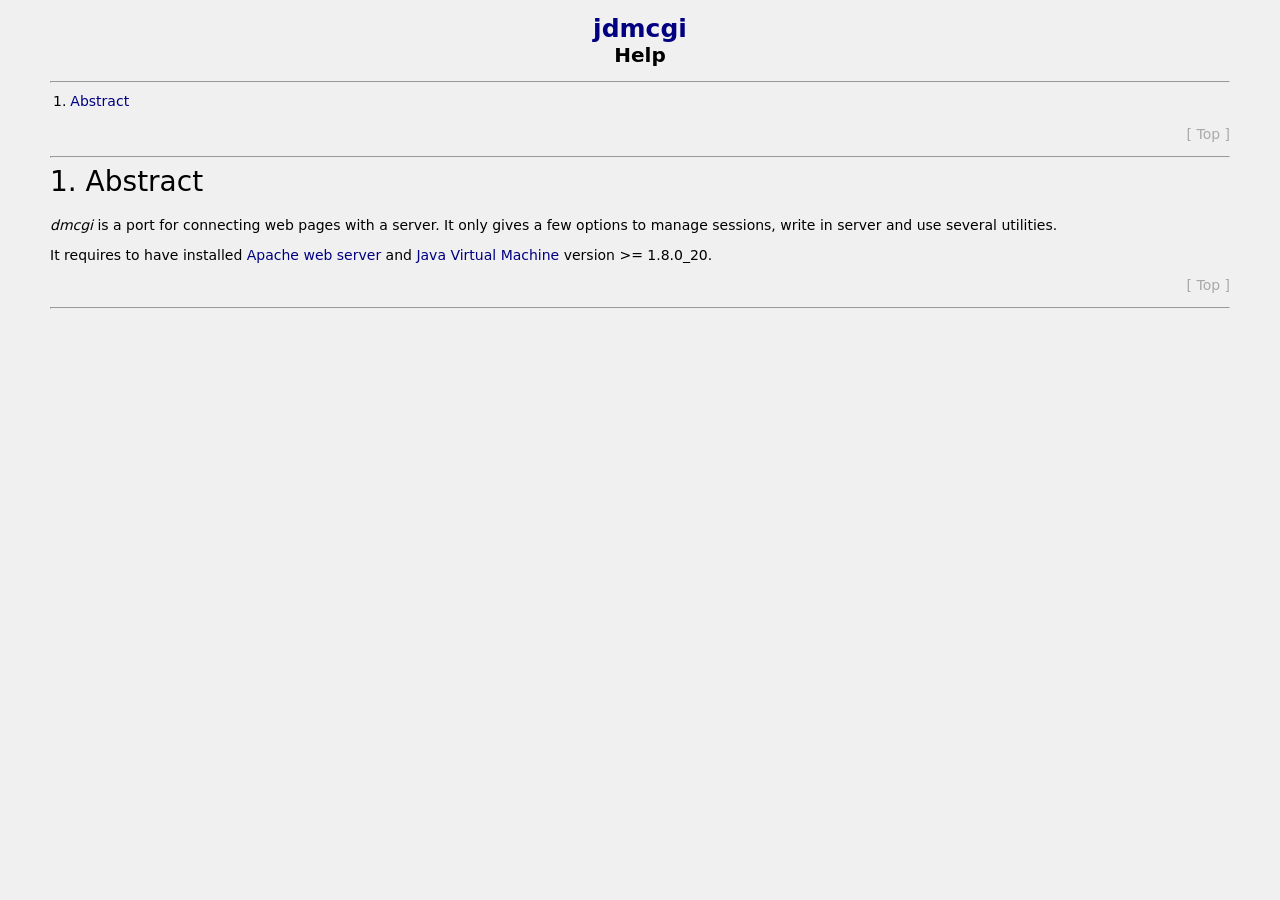
==== doc/wwwdoc/help.html @ 08c05424 "First version" ====
<!doctype html>
<html>
  <head>
  <meta http-equiv="Content-Type" content="text/html; charset=UTF-8" />
  <meta http-equiv="Pragma" content="no-cache" />
  <!-- meta name="lang" content="es" /-->
  <meta name="author" content="ºDeme." />
  <link rel="icon"
        type="image/png"
        href="img/favicon.png">
  <link rel="stylesheet" href="dmdoc1.css" type="text/css" media="all" />
  <script type="text/javascript" src="dmdoc1.js"></script>
  <title>jdmcgi - Help</title>
  <script>
    dmdoc.subsubsectionWithNumber(false);
  </script>
  </head>
  <body>
  	<script>dmdoc.begin("jdmcgi", "Help");</script>

    <script>dmdoc.s("Abstract");</script>
    <p>
    <i>dmcgi</i> is a port for connecting web pages with a server. It only gives a few options to manage sessions, write in server and use several utilities.
    </p>
    <p>
    It requires to have installed <a href=http://httpd.apache.org/">Apache web server</a> and <a href="http://www.java.com">Java Virtual Machine</a> version >= 1.8.0_20.
    </p>
    
    <script>dmdoc.end();</script>
  </body>
</html>
---- doc/wwwdoc/dmdoc1.css ----
/*
 * Copyright 11-jul-2014 ºDeme
 *
 * This file is part of 'dmDoc'.
 *
 * 'dmDoc' is free software: you can redistribute it and/or modify
 * it under the terms of the GNU General Public License as published by
 * the Free Software Foundation, either version 3 of the License.
 *
 * 'dmDoc' is distributed in the hope that it will be useful,
 * but WITHOUT ANY WARRANTY; without even the implied warranty of
 * MERCHANTABILITY or FITNESS FOR A PARTICULAR PURPOSE.  See the
 * GNU General Public License for more details.
 *
 * You should have received a copy of the GNU General Public License
 * along with 'dmDoc'.  If not, see <http://www.gnu.org/licenses/>.
 */

BODY {
  font-family: sans;font-size: 14px;
  margin-right: 50px; margin-left: 50px;
  margin-top: 5px; background-color: #f0f0f0
}

A{
  text-decoration: none; font-family: sans;
  color: #000080; font-weight: normal;font-size:14px;
}
A.index{
  text-decoration: none; font-family: sans;
  color: #000080; font-weight: normal;font-size:14px;
}
A.top{
  text-decoration: none; font-family: sans;
  color: #a9a9a9; font-weight: normal;font-size:14px;
}

TT{color:#400030; font-size: 14px}
pre {
  background-color: rgb(245, 245, 248);
  border: 1px solid rgb(110,130,150);
  padding: 4px; border-radius: 10px;
  font-size:12px;
}
TABLE.border {border: 1px solid rgb(110,130,150);}
TD {font-family: sans;font-size: 14px;
  margin-right: 5px; margin-left: 5px;}
TD.border {border: 1px solid rgb(110,130,150);}
TD.line {border-top:solid 1px}

P.title {
  text-align:center;
}
SPAN.title {
  font-family: sans;
  color: #000080; font-weight: bold;font-size:25px;
}
SPAN.subtitle {
  font-family: sans;
  font-weight: bold;font-size:20px;
}

H1 {font-size:28px;margin-top:0px;font-weight:normal}
H2 {font-size:22px;margin-top:50px;font-weight:normal}
H3 {font-size:17px;font-weight:bold}

.frame {
  background-color: rgb(250, 250, 250);
  border: 1px solid rgb(110,130,150);
  font-family: sans;font-size: 14px;
  padding: 4px;border-radius: 4px;
}
.frame2 {
  background-color: rgb(250, 250, 230);
  border: 1px solid rgb(110,130,150);
  font-family: sans;font-size: 14px;
  padding: 4px;border-radius: 4px;
}
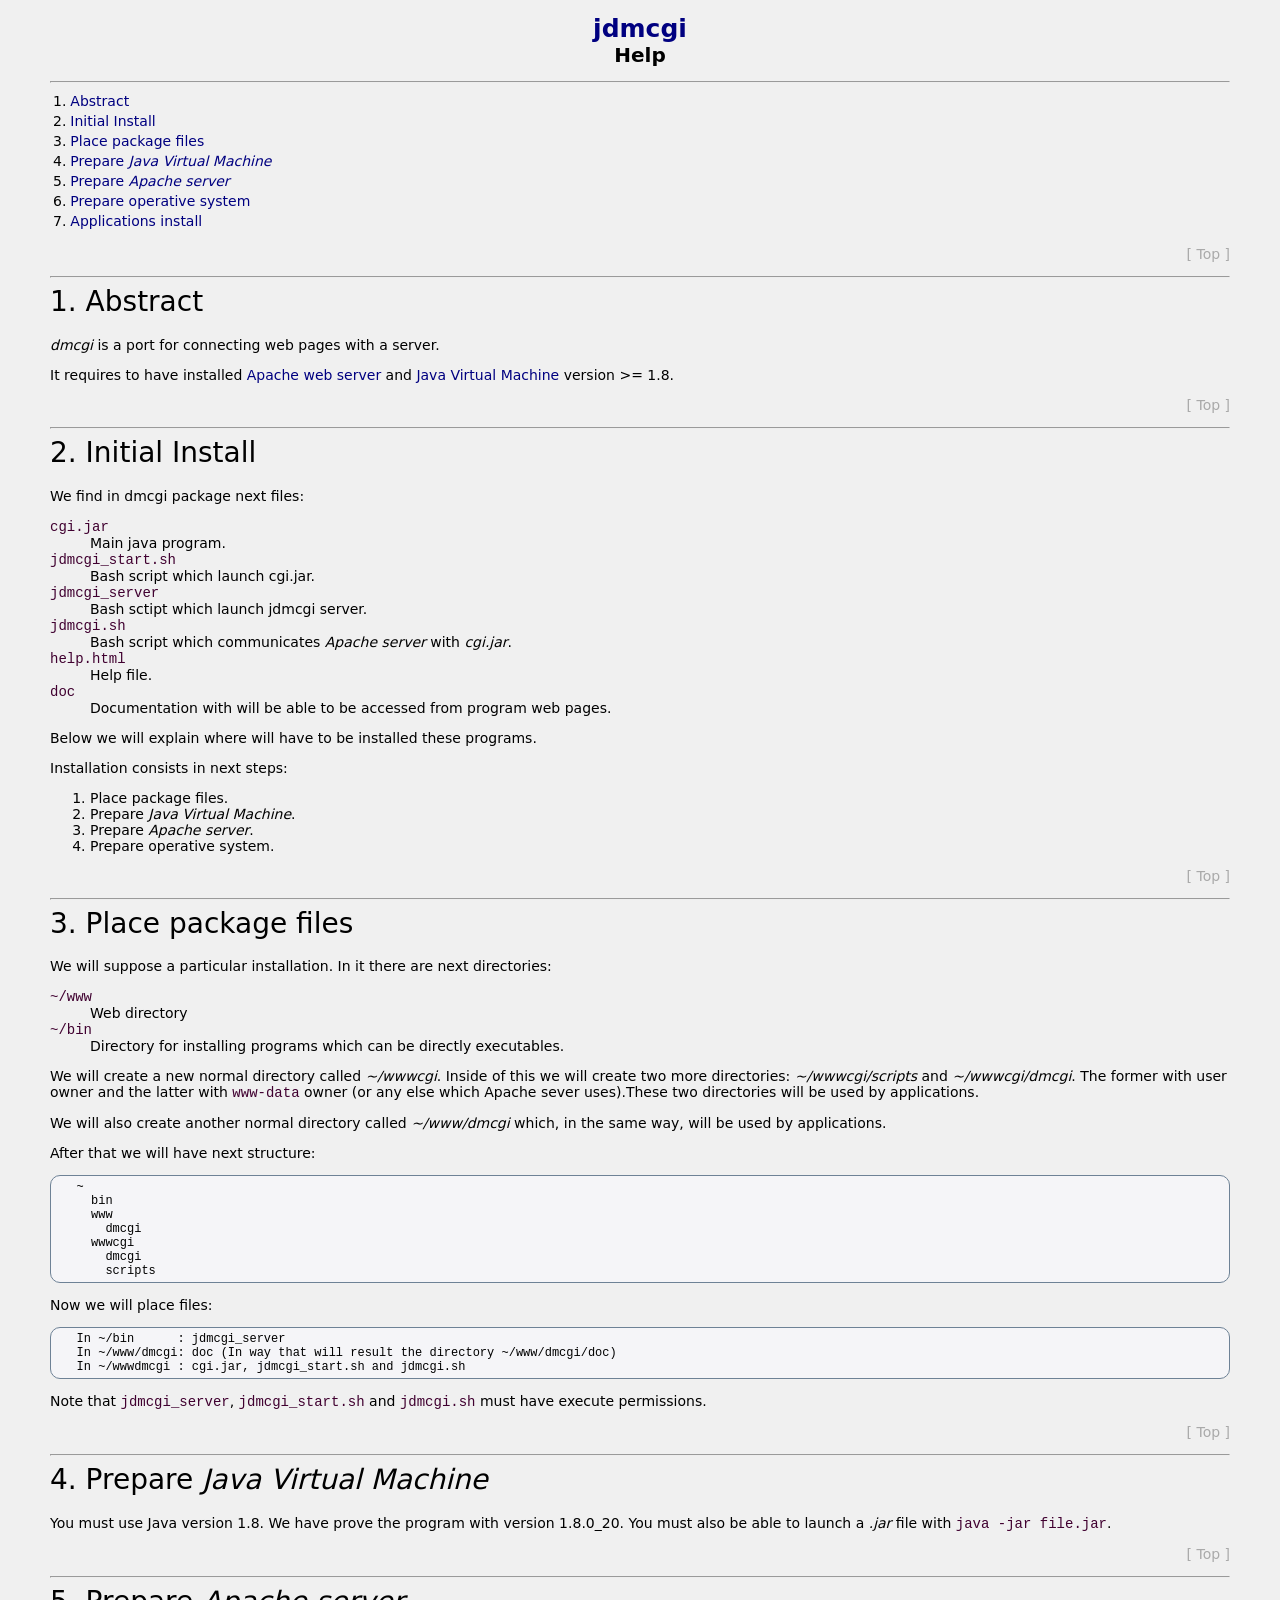
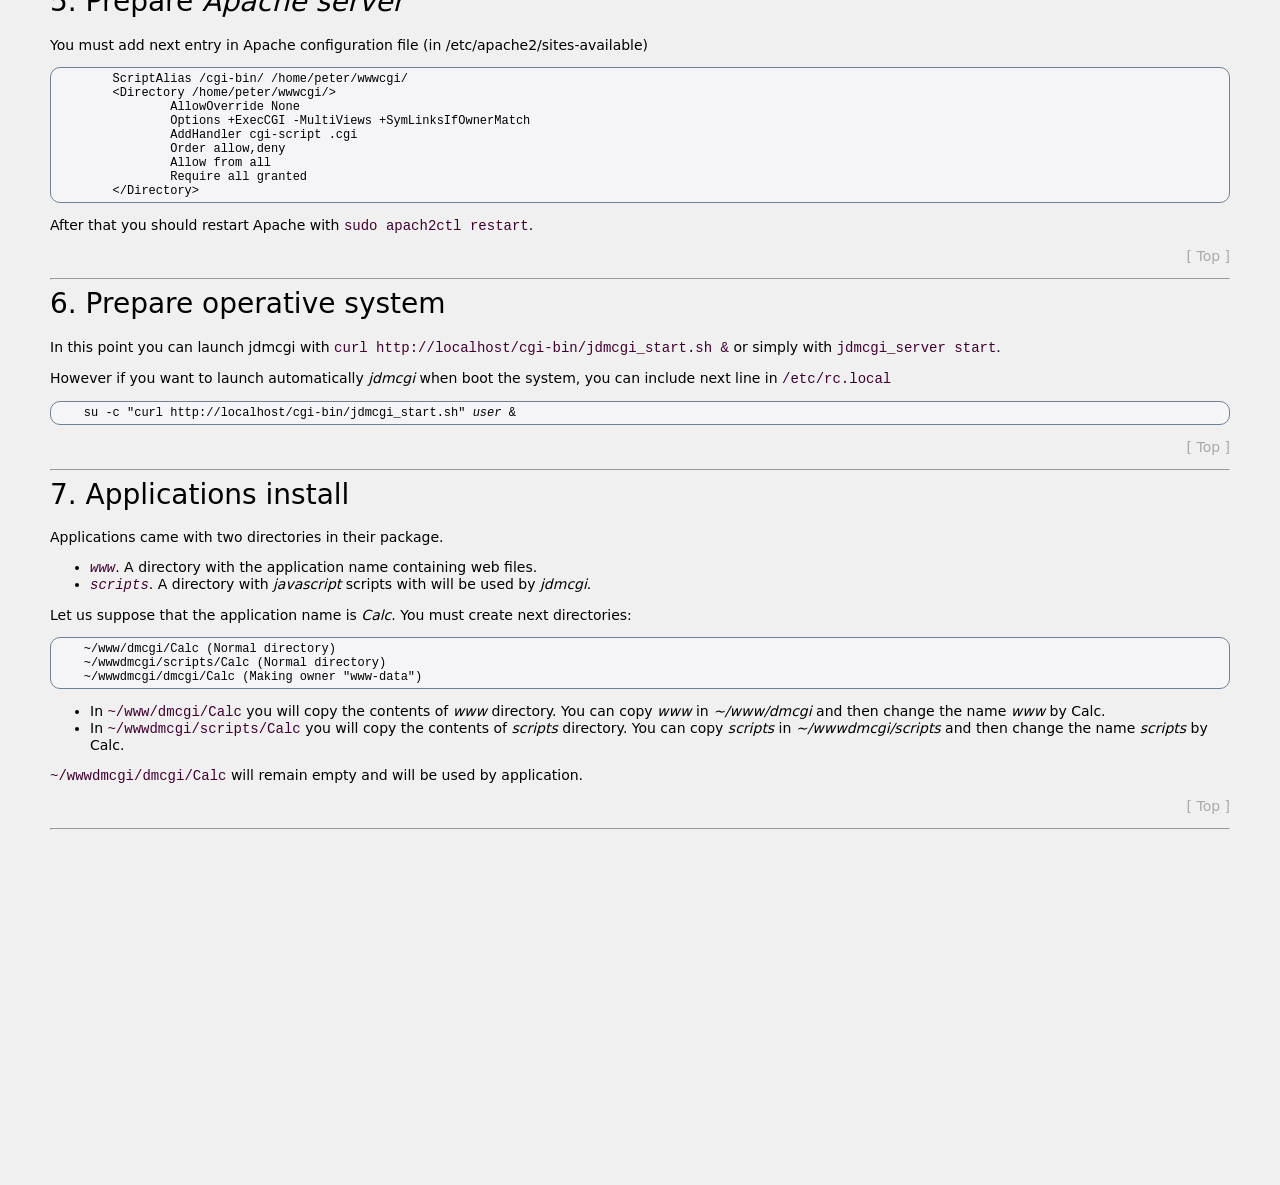
==== commit 8644d4c7: "Add pack & modified help.html" ====
--- a/doc/wwwdoc/help.html
+++ b/doc/wwwdoc/help.html
@@ -20,10 +20,140 @@
 
     <script>dmdoc.s("Abstract");</script>
     <p>
-    <i>dmcgi</i> is a port for connecting web pages with a server. It only gives a few options to manage sessions, write in server and use several utilities.
+    <i>dmcgi</i> is a port for connecting web pages with a server.
     </p>
     <p>
-    It requires to have installed <a href=http://httpd.apache.org/">Apache web server</a> and <a href="http://www.java.com">Java Virtual Machine</a> version >= 1.8.0_20.
+    It requires to have installed <a href=http://httpd.apache.org/">Apache web server</a> and <a href="http://www.java.com">Java Virtual Machine</a> version >= 1.8.
+    </p>
+
+    <script>dmdoc.s("Initial Install");</script>
+    <p>
+    We find in dmcgi package next files:
+    <p>
+    <dl>
+    <dt><tt>cgi.jar</tt></dt>
+      <dd>Main java program.</dd>
+    <dt><tt>jdmcgi_start.sh</tt><dt>
+      <dd>Bash script which launch cgi.jar.</dd>
+    <dt><tt>jdmcgi_server</tt><dt>
+      <dd>Bash sctipt which launch jdmcgi server.</dd>
+    <dt><tt>jdmcgi.sh</tt></dt>
+      <dd>Bash script which communicates <i>Apache server</i> with <i>cgi.jar</i>.</dd>
+    <dt><tt>help.html</tt></dt>
+      <dd>Help file.</dd>
+    <dt><tt>doc</tt></dt>
+      <dd>Documentation with will be able to be accessed from program web pages.</dd>
+    </dl>
+    <p>
+    Below we will explain where will have to be installed these programs.
+    <p>
+    Installation consists in next steps:
+    </p>
+    <ol>
+    <li>Place package files.</li>
+    <li>Prepare <i>Java Virtual Machine</i>.</li>
+    <li>Prepare <i>Apache server</i>.</li>
+    <li>Prepare operative system.</li>
+    </ol>
+    
+    <script>dmdoc.s("Place package files");</script>
+    <p>
+    We will suppose a particular installation. In it there are next directories:
+    </p>
+    <dl>
+    <dt><tt>~/www</tt></dt>
+      <dd>Web directory</dd>
+    <dt><tt>~/bin</tt></dt>
+      <dd>Directory for installing programs which can be directly executables.</dd>
+    </dl>
+    <p>
+    We will create a new normal directory called <i>~/wwwcgi</i>. Inside of this we will create two more directories: <i>~/wwwcgi/scripts</i> and <i>~/wwwcgi/dmcgi</i>. The former with user owner and the latter with <tt>www-data</tt> owner (or any else which Apache sever uses).These two directories will be used by applications.
+   </p>
+   <p>
+   We will also create another normal directory called <i>~/www/dmcgi</i> which, in the same way, will be used by applications.
+   </p>
+   <p>
+   After that we will have next structure:
+   </p>
+   <pre>
+   ~
+     bin
+     www
+       dmcgi
+     wwwcgi
+       dmcgi
+       scripts
+</pre>
+   <p>
+   Now we will place files:
+   </p>
+   <pre>
+   In ~/bin      : jdmcgi_server
+   In ~/www/dmcgi: doc (In way that will result the directory ~/www/dmcgi/doc)
+   In ~/wwwdmcgi : cgi.jar, jdmcgi_start.sh and jdmcgi.sh
+</pre>
+  <p>
+  Note that <tt>jdmcgi_server</tt>, <tt>jdmcgi_start.sh</tt> and <tt>jdmcgi.sh</tt> must have execute permissions.
+  </p>
+
+    <script>dmdoc.s("Prepare <i>Java Virtual Machine</i>");</script>
+    <p>
+    You must use Java version 1.8. We have prove the program with version 1.8.0_20. You must also be able to launch a <i>.jar</i> file with <tt>java -jar file.jar</tt>.
+    </p>
+    
+    <script>dmdoc.s("Prepare <i>Apache server</i>");</script>
+    <p>
+    You must add next entry in Apache configuration file (in </i>/etc/apache2/sites-available</i>)
+    <pre>
+	ScriptAlias /cgi-bin/ /home/peter/wwwcgi/
+	&lt;Directory /home/peter/wwwcgi/>
+		AllowOverride None
+		Options +ExecCGI -MultiViews +SymLinksIfOwnerMatch
+		AddHandler cgi-script .cgi
+		Order allow,deny
+		Allow from all
+		Require all granted
+	&lt;/Directory>
+</pre>
+    <p>
+    After that you should restart Apache with <tt>sudo apach2ctl restart</tt>.
+    </p>
+    
+    <script>dmdoc.s("Prepare operative system");</script>
+    
+    <p>
+    In this point you can launch jdmcgi with <tt>curl http://localhost/cgi-bin/jdmcgi_start.sh &</tt> or simply with <tt>jdmcgi_server start</tt>.
+    </p>
+    <p>
+    However if you want to launch automatically <i>jdmcgi</i> when boot the system, you can include next line in <tt>/etc/rc.local</tt>
+    </p>
+    <pre>
+    su -c "curl http://localhost/cgi-bin/jdmcgi_start.sh" <i>user</i> &
+</pre>
+    
+    <script>dmdoc.s("Applications install");</script>
+    
+    <p>
+    Applications came with two directories in their package.
+    </p>
+    <ul>
+    <li><tt><i>www</i></tt>. A directory with the application name containing web files.</li>
+    <li><tt><i>scripts</i></tt>. A directory with <i>javascript</i> scripts with will be used by <i>jdmcgi</i>.</li>
+    </ul>
+    <p>
+    Let us suppose that the application name is <i>Calc</i>. You must create next directories:
+    </p>
+    <pre>
+    ~/www/dmcgi/Calc (Normal directory)
+    ~/wwwdmcgi/scripts/Calc (Normal directory)
+    ~/wwwdmcgi/dmcgi/Calc (Making owner "www-data")
+</pre>
+    <ul>
+    <li>In <tt>~/www/dmcgi/Calc</tt> you will copy the contents of <i>www</i> directory. You can copy <i>www</i> in <i>~/www/dmcgi</i> and then change the name <i>www</i> by </i>Calc</i>.</li>
+    <li>In <tt>~/wwwdmcgi/scripts/Calc</tt> you will copy the contents of <i>scripts</i> directory. You can copy <i>scripts</i> in <i>~/wwwdmcgi/scripts</i> and then change the name <i>scripts</i> by </i>Calc</i>.</li>
+    </ul>
+    <p>
+    <tt>~/wwwdmcgi/dmcgi/Calc</tt> will remain empty and will be used by application.
     </p>
     
     <script>dmdoc.end();</script>
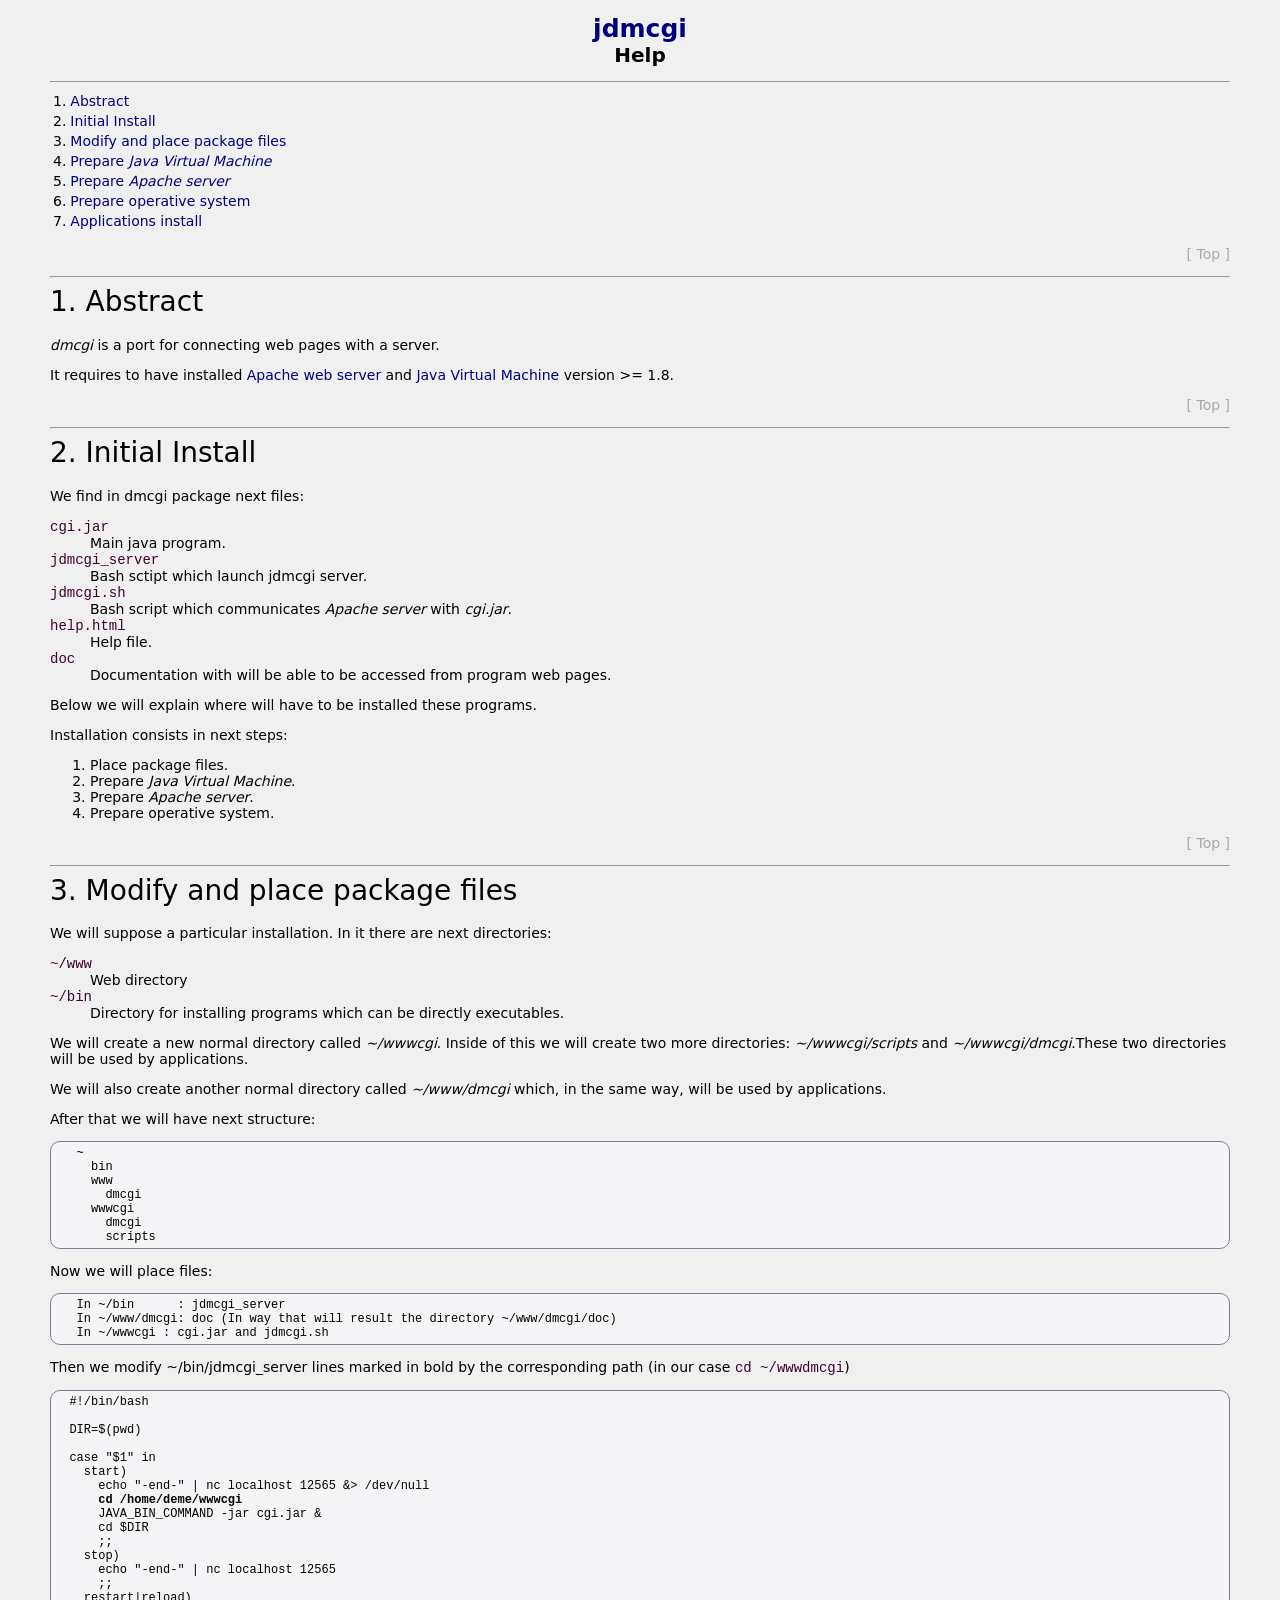
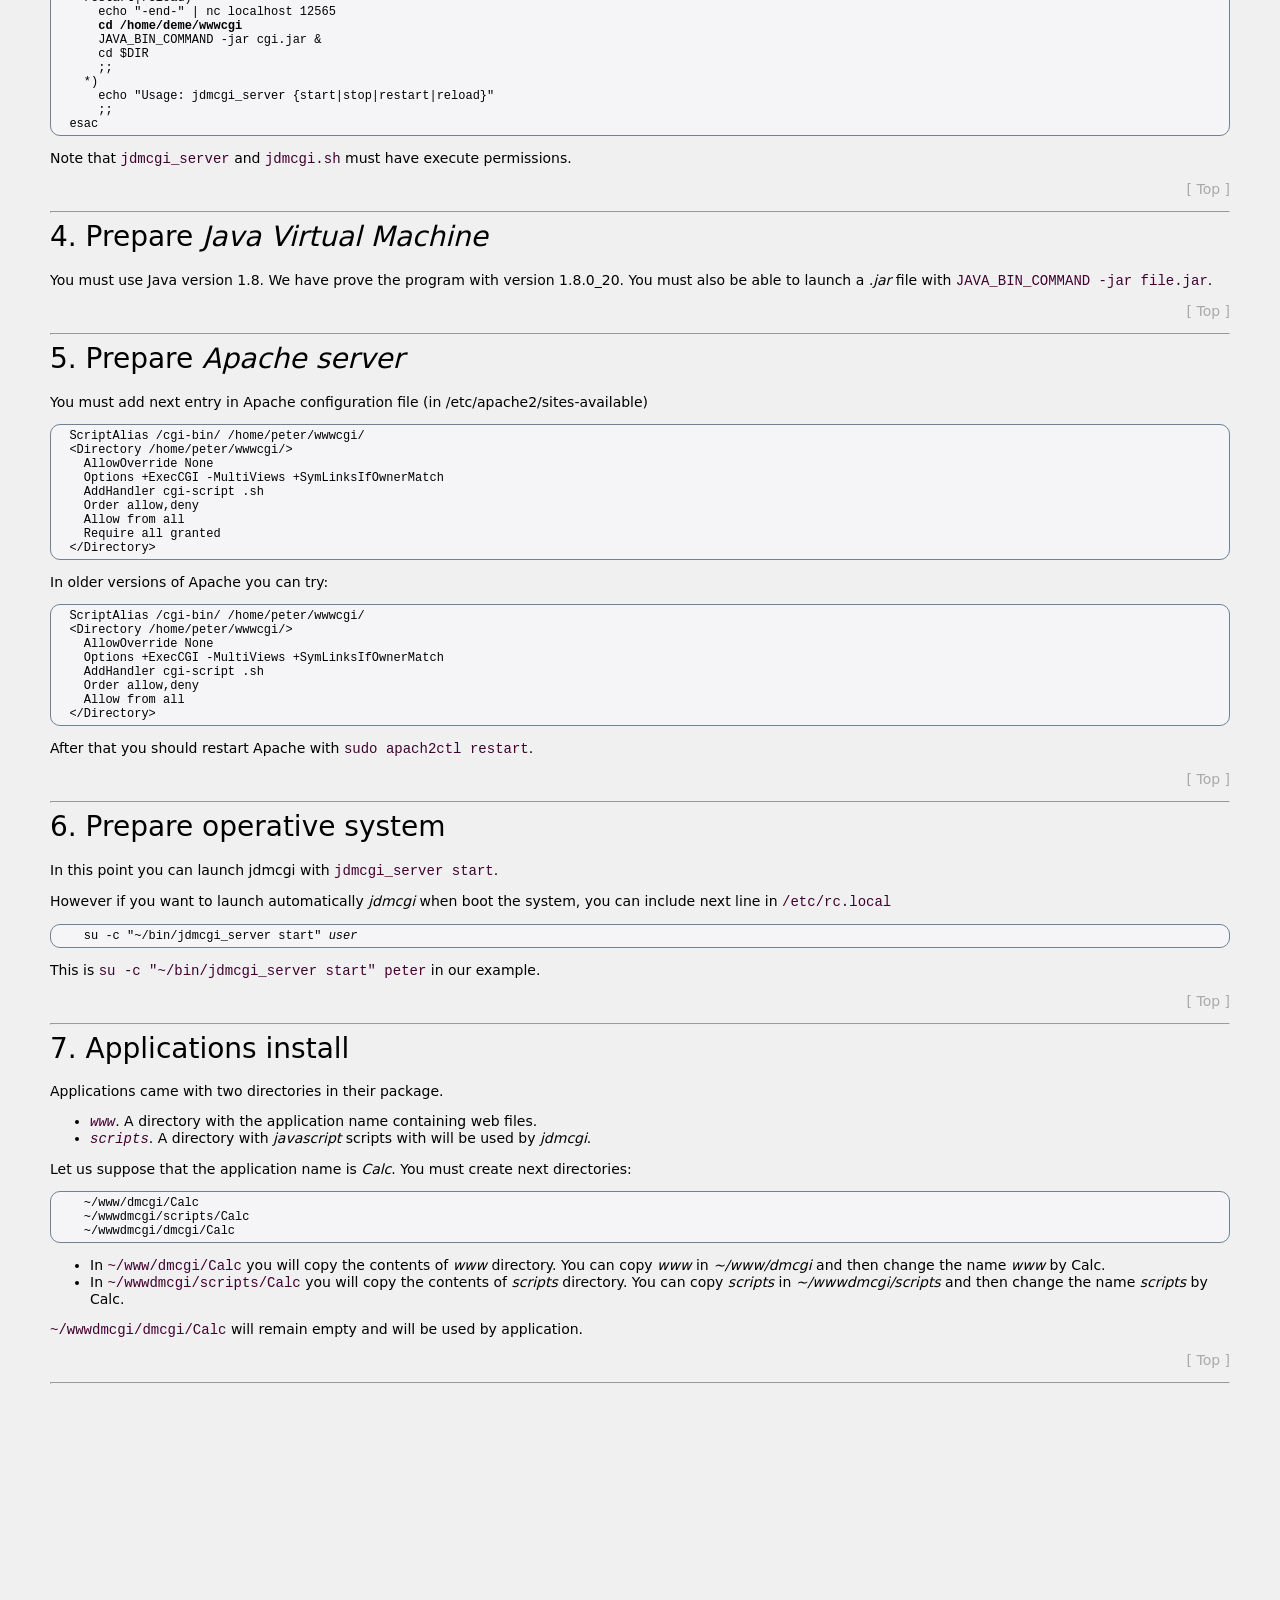
==== commit 2103380c: "Modify scripts" ====
--- a/doc/wwwdoc/help.html
+++ b/doc/wwwdoc/help.html
@@ -16,7 +16,7 @@
   </script>
   </head>
   <body>
-  	<script>dmdoc.begin("jdmcgi", "Help");</script>
+    <script>dmdoc.begin("jdmcgi", "Help");</script>
 
     <script>dmdoc.s("Abstract");</script>
     <p>
@@ -33,8 +33,6 @@
     <dl>
     <dt><tt>cgi.jar</tt></dt>
       <dd>Main java program.</dd>
-    <dt><tt>jdmcgi_start.sh</tt><dt>
-      <dd>Bash script which launch cgi.jar.</dd>
     <dt><tt>jdmcgi_server</tt><dt>
       <dd>Bash sctipt which launch jdmcgi server.</dd>
     <dt><tt>jdmcgi.sh</tt></dt>
@@ -55,8 +53,8 @@
     <li>Prepare <i>Apache server</i>.</li>
     <li>Prepare operative system.</li>
     </ol>
-    
-    <script>dmdoc.s("Place package files");</script>
+        
+    <script>dmdoc.s("Modify and place package files");</script>
     <p>
     We will suppose a particular installation. In it there are next directories:
     </p>
@@ -67,7 +65,7 @@
       <dd>Directory for installing programs which can be directly executables.</dd>
     </dl>
     <p>
-    We will create a new normal directory called <i>~/wwwcgi</i>. Inside of this we will create two more directories: <i>~/wwwcgi/scripts</i> and <i>~/wwwcgi/dmcgi</i>. The former with user owner and the latter with <tt>www-data</tt> owner (or any else which Apache sever uses).These two directories will be used by applications.
+    We will create a new normal directory called <i>~/wwwcgi</i>. Inside of this we will create two more directories: <i>~/wwwcgi/scripts</i> and <i>~/wwwcgi/dmcgi</i>.These two directories will be used by applications.
    </p>
    <p>
    We will also create another normal directory called <i>~/www/dmcgi</i> which, in the same way, will be used by applications.
@@ -90,31 +88,73 @@
    <pre>
    In ~/bin      : jdmcgi_server
    In ~/www/dmcgi: doc (In way that will result the directory ~/www/dmcgi/doc)
-   In ~/wwwdmcgi : cgi.jar, jdmcgi_start.sh and jdmcgi.sh
+   In ~/wwwcgi : cgi.jar and jdmcgi.sh
 </pre>
   <p>
-  Note that <tt>jdmcgi_server</tt>, <tt>jdmcgi_start.sh</tt> and <tt>jdmcgi.sh</tt> must have execute permissions.
+  Then we modify ~/bin/jdmcgi_server lines marked in bold by the corresponding path (in our case <tt>cd ~/wwwdmcgi</tt>)
+  <pre>
+  #!/bin/bash
+
+  DIR=$(pwd)
+
+  case "$1" in
+    start)
+      echo "-end-" | nc localhost 12565 &> /dev/null
+      <b>cd /home/deme/wwwcgi</b>
+      JAVA_BIN_COMMAND -jar cgi.jar &
+      cd $DIR
+      ;;
+    stop)
+      echo "-end-" | nc localhost 12565
+      ;;
+    restart|reload)
+      echo "-end-" | nc localhost 12565
+      <b>cd /home/deme/wwwcgi</b>
+      JAVA_BIN_COMMAND -jar cgi.jar &
+      cd $DIR
+      ;;
+    *)
+      echo "Usage: jdmcgi_server {start|stop|restart|reload}"
+      ;;
+  esac 
+</pre>
+  <p>
+  Note that <tt>jdmcgi_server</tt> and <tt>jdmcgi.sh</tt> must have execute permissions.
   </p>
 
     <script>dmdoc.s("Prepare <i>Java Virtual Machine</i>");</script>
     <p>
-    You must use Java version 1.8. We have prove the program with version 1.8.0_20. You must also be able to launch a <i>.jar</i> file with <tt>java -jar file.jar</tt>.
+    You must use Java version 1.8. We have prove the program with version 1.8.0_20. You must also be able to launch a <i>.jar</i> file with <tt>JAVA_BIN_COMMAND -jar file.jar</tt>.
     </p>
     
     <script>dmdoc.s("Prepare <i>Apache server</i>");</script>
     <p>
     You must add next entry in Apache configuration file (in </i>/etc/apache2/sites-available</i>)
     <pre>
-	ScriptAlias /cgi-bin/ /home/peter/wwwcgi/
-	&lt;Directory /home/peter/wwwcgi/>
-		AllowOverride None
-		Options +ExecCGI -MultiViews +SymLinksIfOwnerMatch
-		AddHandler cgi-script .cgi
-		Order allow,deny
-		Allow from all
-		Require all granted
-	&lt;/Directory>
-</pre>
+  ScriptAlias /cgi-bin/ /home/peter/wwwcgi/
+  &lt;Directory /home/peter/wwwcgi/>
+    AllowOverride None
+    Options +ExecCGI -MultiViews +SymLinksIfOwnerMatch
+    AddHandler cgi-script .sh
+    Order allow,deny
+    Allow from all
+    Require all granted
+  &lt;/Directory>
+</pre>
+    <p>
+    In older versions of Apache you can try:
+    </p>
+    <pre>
+  ScriptAlias /cgi-bin/ /home/peter/wwwcgi/
+  &lt;Directory /home/peter/wwwcgi/>
+    AllowOverride None
+    Options +ExecCGI -MultiViews +SymLinksIfOwnerMatch
+    AddHandler cgi-script .sh
+    Order allow,deny
+    Allow from all
+  &lt;/Directory>
+</pre>
+    
     <p>
     After that you should restart Apache with <tt>sudo apach2ctl restart</tt>.
     </p>
@@ -122,14 +162,17 @@
     <script>dmdoc.s("Prepare operative system");</script>
     
     <p>
-    In this point you can launch jdmcgi with <tt>curl http://localhost/cgi-bin/jdmcgi_start.sh &</tt> or simply with <tt>jdmcgi_server start</tt>.
+    In this point you can launch jdmcgi with <tt>jdmcgi_server start</tt>.
     </p>
     <p>
     However if you want to launch automatically <i>jdmcgi</i> when boot the system, you can include next line in <tt>/etc/rc.local</tt>
     </p>
     <pre>
-    su -c "curl http://localhost/cgi-bin/jdmcgi_start.sh" <i>user</i> &
-</pre>
+    su -c "~/bin/jdmcgi_server start" <i>user</i>
+</pre>
+   <p>
+   This is <tt>su -c "~/bin/jdmcgi_server start" peter</tt> in our example.
+   </p>
     
     <script>dmdoc.s("Applications install");</script>
     
@@ -144,9 +187,9 @@
     Let us suppose that the application name is <i>Calc</i>. You must create next directories:
     </p>
     <pre>
-    ~/www/dmcgi/Calc (Normal directory)
-    ~/wwwdmcgi/scripts/Calc (Normal directory)
-    ~/wwwdmcgi/dmcgi/Calc (Making owner "www-data")
+    ~/www/dmcgi/Calc 
+    ~/wwwdmcgi/scripts/Calc 
+    ~/wwwdmcgi/dmcgi/Calc 
 </pre>
     <ul>
     <li>In <tt>~/www/dmcgi/Calc</tt> you will copy the contents of <i>www</i> directory. You can copy <i>www</i> in <i>~/www/dmcgi</i> and then change the name <i>www</i> by </i>Calc</i>.</li>
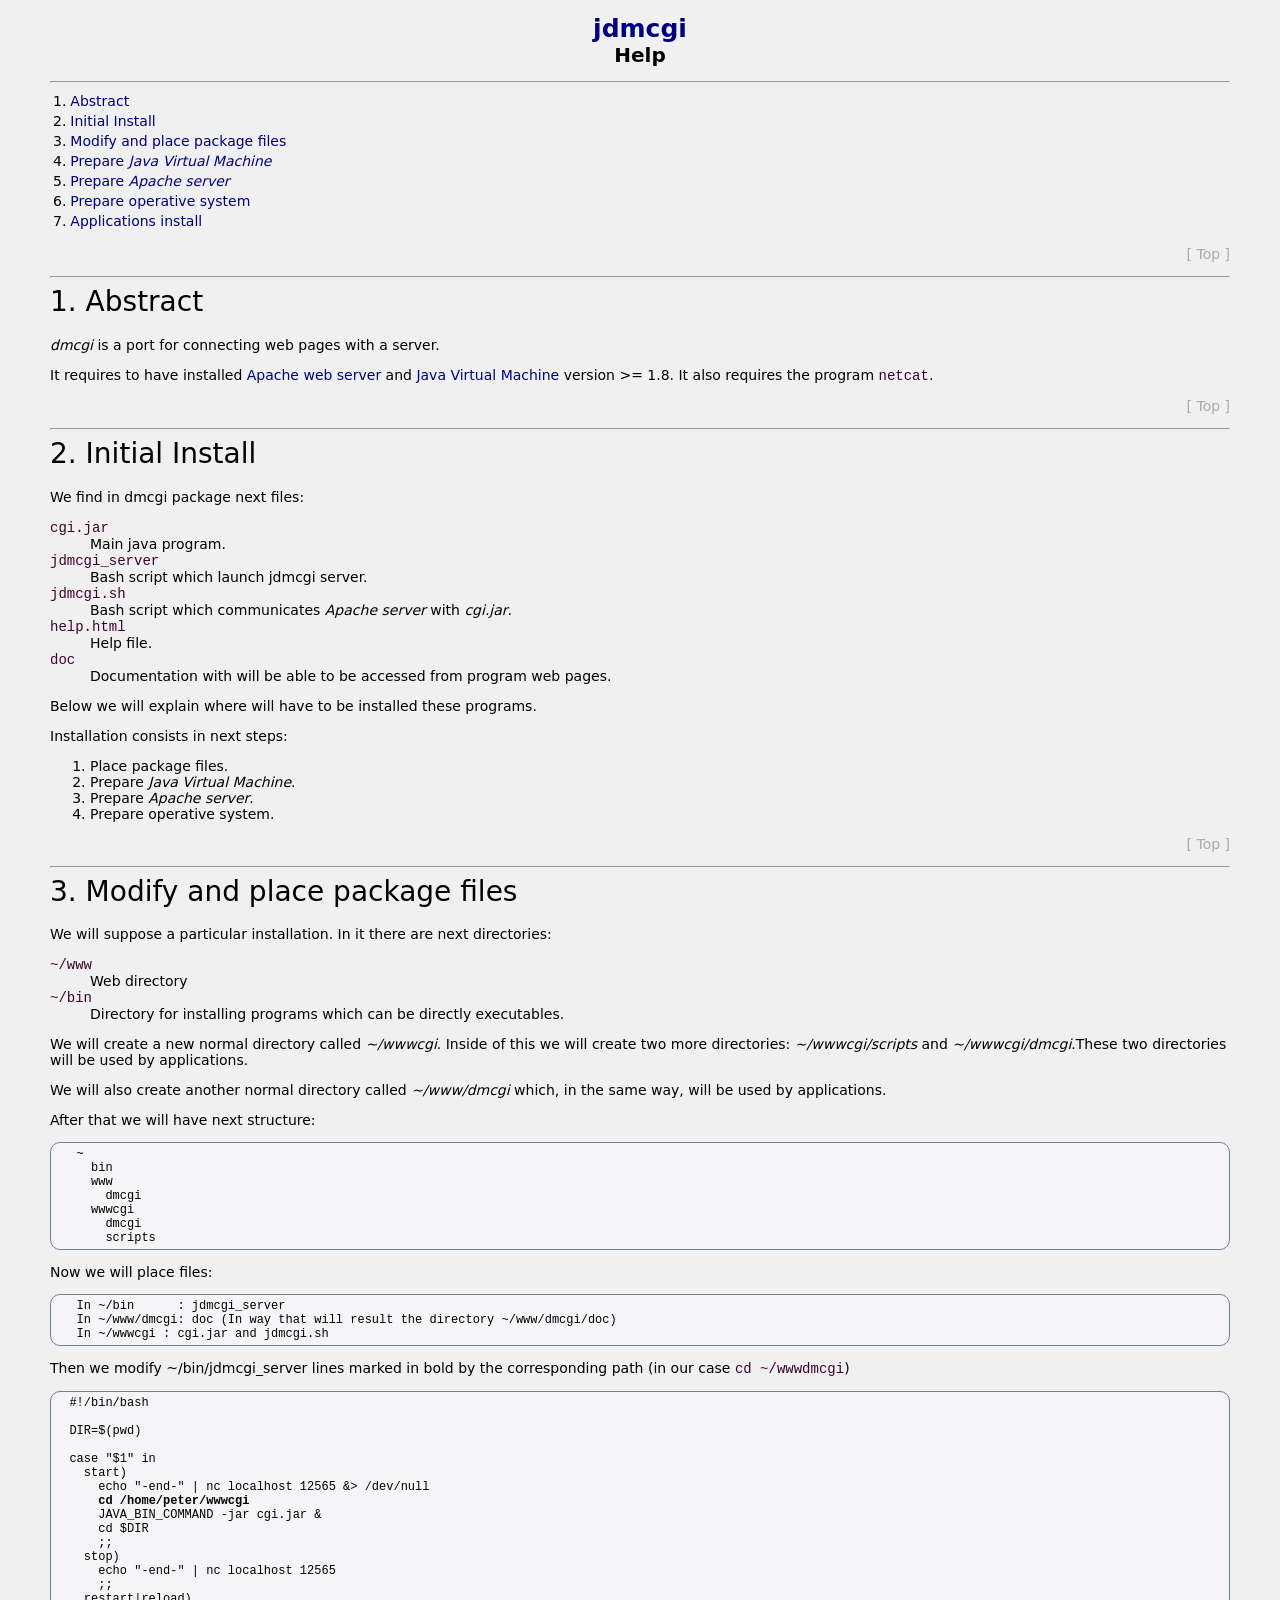
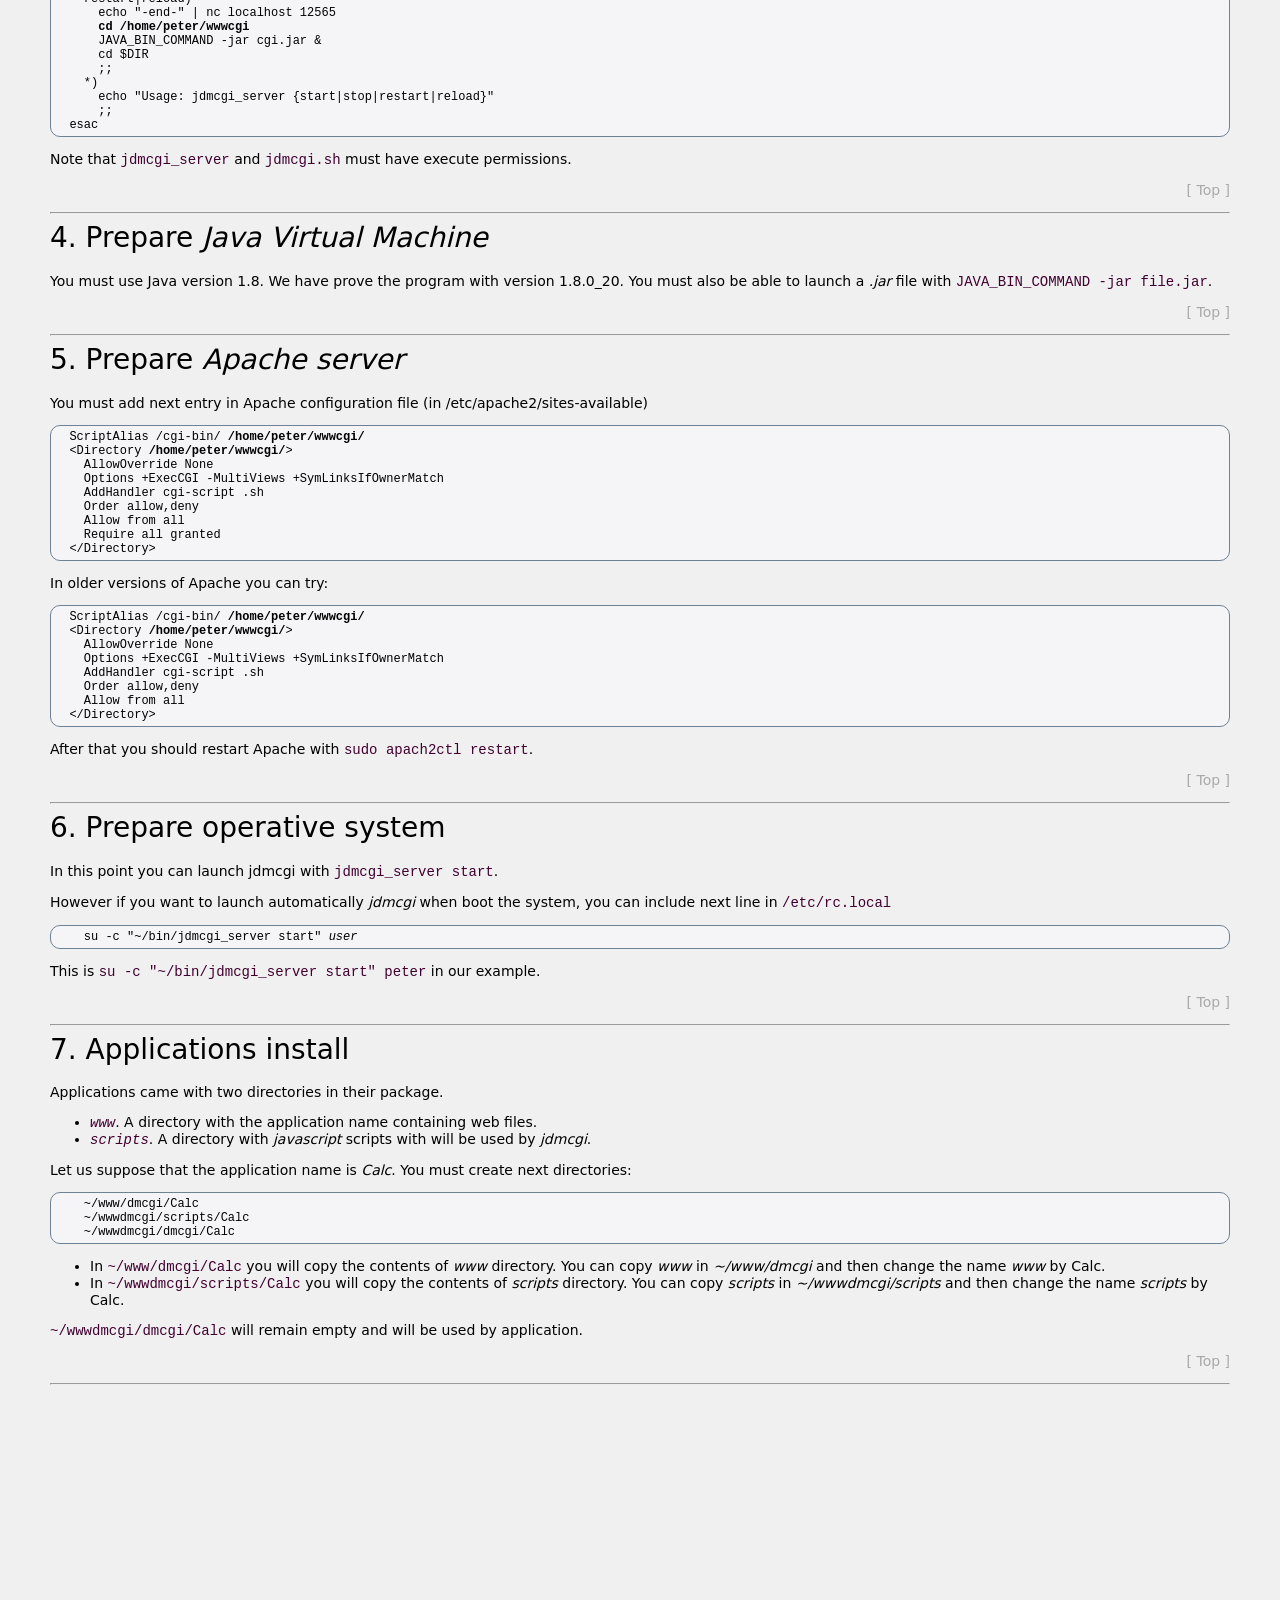
==== commit 199061d9: "Linked with dmLang-8.2.0 (Zip with UTF-8)" ====
--- a/doc/wwwdoc/help.html
+++ b/doc/wwwdoc/help.html
@@ -23,7 +23,7 @@
     <i>dmcgi</i> is a port for connecting web pages with a server.
     </p>
     <p>
-    It requires to have installed <a href=http://httpd.apache.org/">Apache web server</a> and <a href="http://www.java.com">Java Virtual Machine</a> version >= 1.8.
+    It requires to have installed <a href=http://httpd.apache.org/">Apache web server</a> and <a href="http://www.java.com">Java Virtual Machine</a> version >= 1.8. It also requires the program <tt>netcat</tt>.
     </p>
 
     <script>dmdoc.s("Initial Install");</script>
@@ -34,7 +34,7 @@
     <dt><tt>cgi.jar</tt></dt>
       <dd>Main java program.</dd>
     <dt><tt>jdmcgi_server</tt><dt>
-      <dd>Bash sctipt which launch jdmcgi server.</dd>
+      <dd>Bash script which launch jdmcgi server.</dd>
     <dt><tt>jdmcgi.sh</tt></dt>
       <dd>Bash script which communicates <i>Apache server</i> with <i>cgi.jar</i>.</dd>
     <dt><tt>help.html</tt></dt>
@@ -100,7 +100,7 @@
   case "$1" in
     start)
       echo "-end-" | nc localhost 12565 &> /dev/null
-      <b>cd /home/deme/wwwcgi</b>
+      <b>cd /home/peter/wwwcgi</b>
       JAVA_BIN_COMMAND -jar cgi.jar &
       cd $DIR
       ;;
@@ -109,7 +109,7 @@
       ;;
     restart|reload)
       echo "-end-" | nc localhost 12565
-      <b>cd /home/deme/wwwcgi</b>
+      <b>cd /home/peter/wwwcgi</b>
       JAVA_BIN_COMMAND -jar cgi.jar &
       cd $DIR
       ;;
@@ -131,8 +131,8 @@
     <p>
     You must add next entry in Apache configuration file (in </i>/etc/apache2/sites-available</i>)
     <pre>
-  ScriptAlias /cgi-bin/ /home/peter/wwwcgi/
-  &lt;Directory /home/peter/wwwcgi/>
+  ScriptAlias /cgi-bin/ <b>/home/peter/wwwcgi/</b>
+  &lt;Directory <b>/home/peter/wwwcgi/</b>>
     AllowOverride None
     Options +ExecCGI -MultiViews +SymLinksIfOwnerMatch
     AddHandler cgi-script .sh
@@ -145,8 +145,8 @@
     In older versions of Apache you can try:
     </p>
     <pre>
-  ScriptAlias /cgi-bin/ /home/peter/wwwcgi/
-  &lt;Directory /home/peter/wwwcgi/>
+  ScriptAlias /cgi-bin/ <b>/home/peter/wwwcgi/</b>
+  &lt;Directory <b>/home/peter/wwwcgi/</b>>
     AllowOverride None
     Options +ExecCGI -MultiViews +SymLinksIfOwnerMatch
     AddHandler cgi-script .sh
